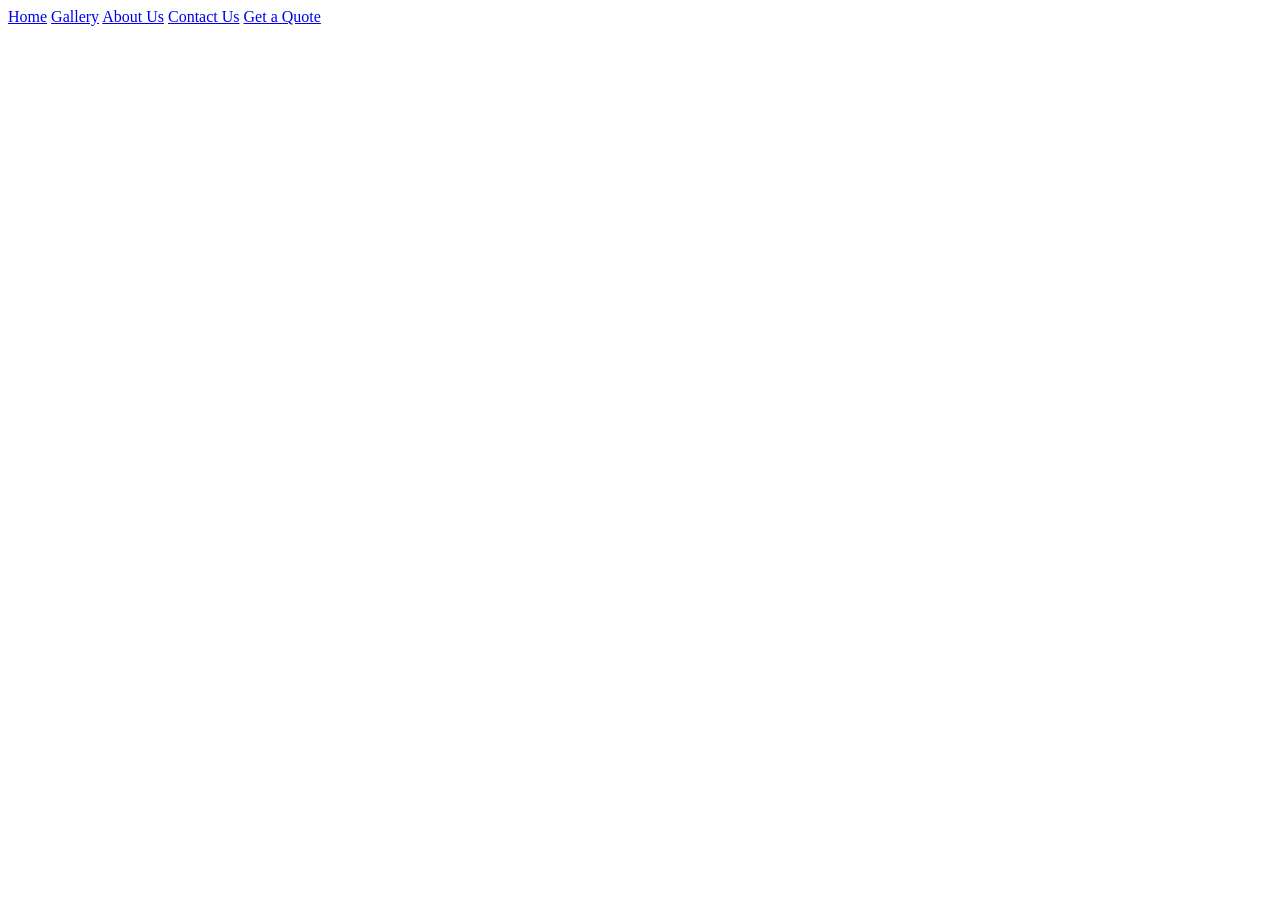
==== aboutus.html @ 56fdcb68 "Initial commit" ====
<!DOCTYPE html>
<html lang="en">
<head>
    <meta charset="UTF-8">
    <meta name="viewport" content="width=device-width, initial-scale=1.0">
    <title>About Us - EPM</title>
</head>
<body>
   <a href="index.html">Home</a>
   <a href="gallery.html">Gallery</a>
   <a href="aboutus.html">About Us</a>
   <a href="contactus.html">Contact Us</a>
   <a href="getaquote.html">Get a Quote</a>

</body>
</html>
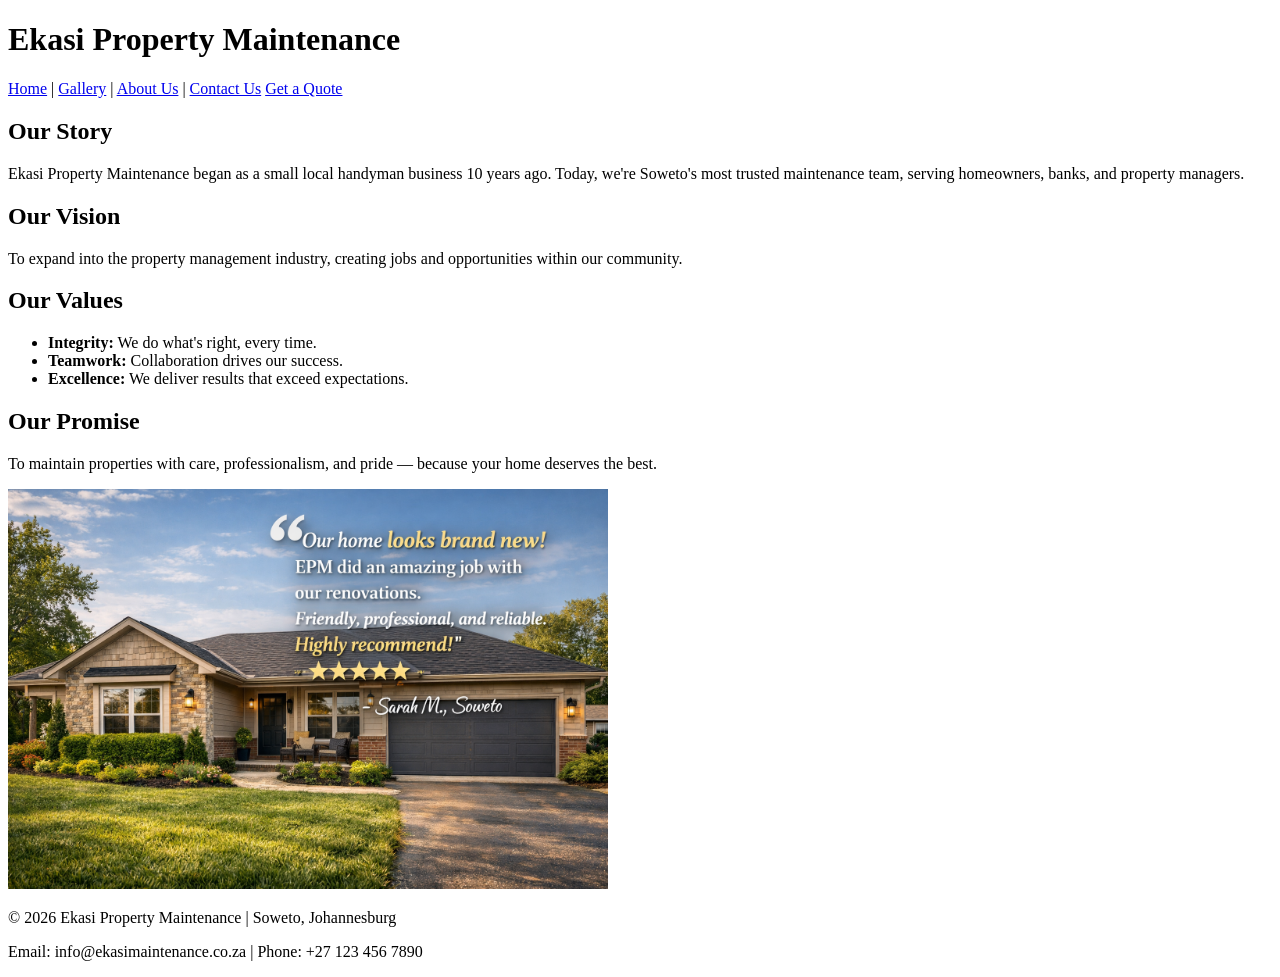
==== commit 773f7fff: "Debugging" ====
--- a/aboutus.html
+++ b/aboutus.html
@@ -2,15 +2,51 @@
 <html lang="en">
 <head>
     <meta charset="UTF-8">
-    <meta name="viewport" content="width=device-width, initial-scale=1.0">
-    <title>About Us - EPM</title>
+    <title>About Us - Ekasi Property Maintenance</title>
 </head>
 <body>
-   <a href="index.html">Home</a>
-   <a href="gallery.html">Gallery</a>
-   <a href="aboutus.html">About Us</a>
-   <a href="contactus.html">Contact Us</a>
-   <a href="getaquote.html">Get a Quote</a>
+
+    <!-- Header -->
+    <header>
+        <h1>Ekasi Property Maintenance</h1>
+        <nav>
+            <a href="index.html">Home</a> |
+            <a href="gallery.html">Gallery</a> |
+            <a href="aboutus.html">About Us</a> |
+            <a href="contactus.html">Contact Us</a>
+            <a href="getaquote.html">Get a Quote</a>
+        </nav>
+    </header>
+
+    <!-- Main Content -->
+    <main>
+        <h2>Our Story</h2>
+        <p>Ekasi Property Maintenance began as a small local handyman business 10 years ago. 
+           Today, we're Soweto's most trusted maintenance team, serving homeowners, banks, and property managers.</p>
+
+        <h2>Our Vision</h2>
+        <p>To expand into the property management industry, creating jobs and opportunities within our community.</p>
+
+        <h2>Our Values</h2>
+        <ul>
+            <li><strong>Integrity:</strong> We do what's right, every time.</li>
+            <li><strong>Teamwork:</strong> Collaboration drives our success.</li>
+            <li><strong>Excellence:</strong> We deliver results that exceed expectations.</li>
+        </ul>
+
+        <h2>Our Promise</h2>
+        <p>To maintain properties with care, professionalism, and pride — because your home deserves the best.</p>
+
+        <!-- Testimonial Image -->
+        <img src="images/Testimonial - About us.png" alt="Customer testimonial after home renovation" width="600">
+    </main>
+
+    <!-- Footer -->
+    <footer>
+        <p>&copy; 2026 Ekasi Property Maintenance | Soweto, Johannesburg</p>
+        <p>Email: info@ekasimaintenance.co.za | Phone: +27 123 456 7890</p>
+    </footer>
+<!-- Reference: Microsoft Copilot (2026) HTML code assistance for Ekasi Property Maintenance website. Generated using Microsoft Copilot, 7 May. Microsoft Copilot. -->
 
 </body>
-</html>+</html>
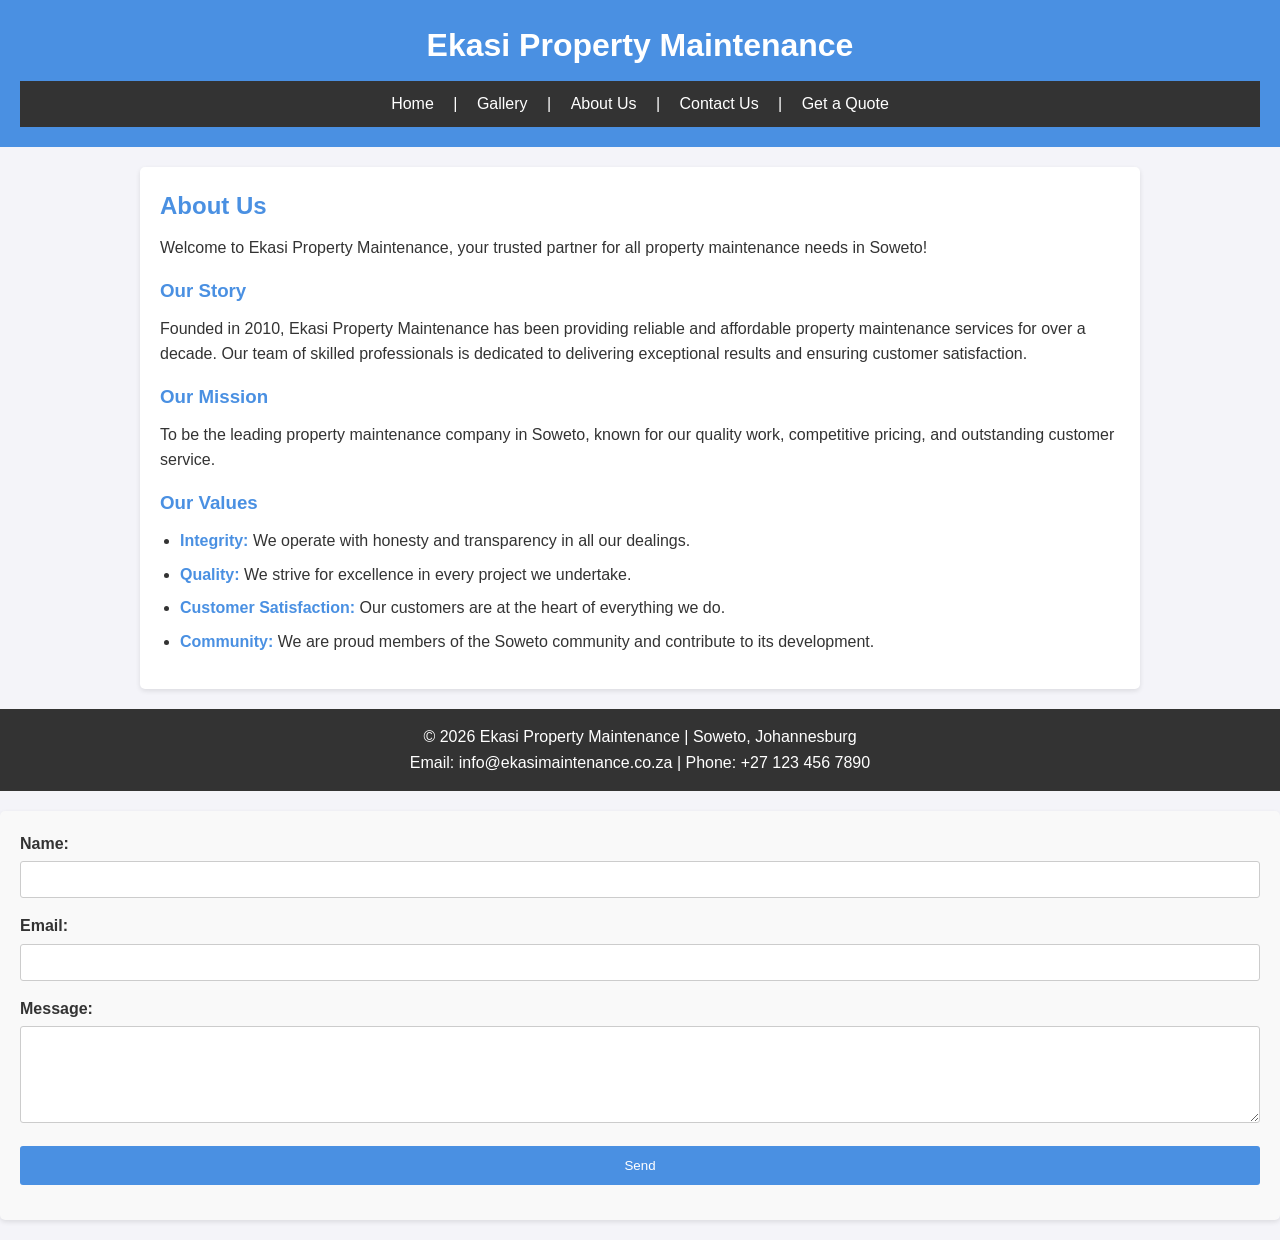
==== commit 01aeca60: "Fixing a linking error" ====
--- a/aboutus.html
+++ b/aboutus.html
@@ -3,6 +3,7 @@
 <head>
     <meta charset="UTF-8">
     <title>About Us - Ekasi Property Maintenance</title>
+    <link rel="stylesheet" href="css/style.css">
 </head>
 <body>
 
@@ -13,32 +14,29 @@
             <a href="index.html">Home</a> |
             <a href="gallery.html">Gallery</a> |
             <a href="aboutus.html">About Us</a> |
-            <a href="contactus.html">Contact Us</a>
+            <a href="contactus.html">Contact Us</a> |
             <a href="getaquote.html">Get a Quote</a>
         </nav>
     </header>
 
     <!-- Main Content -->
     <main>
-        <h2>Our Story</h2>
-        <p>Ekasi Property Maintenance began as a small local handyman business 10 years ago. 
-           Today, we're Soweto's most trusted maintenance team, serving homeowners, banks, and property managers.</p>
+        <h2>About Us</h2>
+        <p>Welcome to Ekasi Property Maintenance, your trusted partner for all property maintenance needs in Soweto!</p>
 
-        <h2>Our Vision</h2>
-        <p>To expand into the property management industry, creating jobs and opportunities within our community.</p>
+        <h3>Our Story</h3>
+        <p>Founded in 2010, Ekasi Property Maintenance has been providing reliable and affordable property maintenance services for over a decade. Our team of skilled professionals is dedicated to delivering exceptional results and ensuring customer satisfaction.</p>
 
-        <h2>Our Values</h2>
+        <h3>Our Mission</h3>
+        <p>To be the leading property maintenance company in Soweto, known for our quality work, competitive pricing, and outstanding customer service.</p>
+
+        <h3>Our Values</h3>
         <ul>
-            <li><strong>Integrity:</strong> We do what's right, every time.</li>
-            <li><strong>Teamwork:</strong> Collaboration drives our success.</li>
-            <li><strong>Excellence:</strong> We deliver results that exceed expectations.</li>
+            <li><strong>Integrity:</strong> We operate with honesty and transparency in all our dealings.</li>
+            <li><strong>Quality:</strong> We strive for excellence in every project we undertake.</li>
+            <li><strong>Customer Satisfaction:</strong> Our customers are at the heart of everything we do.</li>
+            <li><strong>Community:</strong> We are proud members of the Soweto community and contribute to its development.</li>
         </ul>
-
-        <h2>Our Promise</h2>
-        <p>To maintain properties with care, professionalism, and pride — because your home deserves the best.</p>
-
-        <!-- Testimonial Image -->
-        <img src="images/Testimonial - About us.png" alt="Customer testimonial after home renovation" width="600">
     </main>
 
     <!-- Footer -->
@@ -46,7 +44,22 @@
         <p>&copy; 2026 Ekasi Property Maintenance | Soweto, Johannesburg</p>
         <p>Email: info@ekasimaintenance.co.za | Phone: +27 123 456 7890</p>
     </footer>
-<!-- Reference: Microsoft Copilot (2026) HTML code assistance for Ekasi Property Maintenance website. Generated using Microsoft Copilot, 7 May. Microsoft Copilot. -->
-
 </body>
 </html>
+
+
+        <!-- Simple Contact Form -->
+        <form>
+            <label for="name">Name:</label>
+            <input type="text" id="name" name="name">
+
+            <label for="email">Email:</label>
+            <input type="email" id="email" name="email">
+
+            <label for="message">Message:</label>
+            <textarea id="message" name="message" rows="5"></textarea>
+
+            <input type="submit" value="Send">
+        </form>
+
+        <!--
--- a/css/style.css
+++ b/css/style.css
@@ -0,0 +1,144 @@
+/* Reset and base styles */
+* {
+  margin: 0;
+  padding: 0;
+  box-sizing: border-box;
+}
+
+body {
+  font-family: Arial, sans-serif;
+  font-size: 16px;
+  background-color: #f4f4f9;
+  color: #333;
+  line-height: 1.6;
+}
+
+/* Header */
+header {
+  background: #4a90e2;
+  color: white;
+  padding: 20px;
+  text-align: center;
+}
+header h1 {
+  margin-bottom: 10px;
+}
+
+/* Navigation */
+nav {
+  background: #333;
+  padding: 10px;
+}
+nav a {
+  color: white;
+  margin: 0 15px;
+  text-decoration: none;
+}
+nav a:hover {
+  text-decoration: underline;
+}
+
+/* Main content container */
+main {
+  max-width: 1000px;
+  margin: 20px auto;
+  padding: 20px;
+  background: white;
+  border-radius: 5px;
+  box-shadow: 0 2px 5px rgba(0,0,0,0.1);
+}
+main h2, main h3 {
+  color: #4a90e2;
+  margin-bottom: 10px;
+}
+main p, main ul {
+  margin-bottom: 15px;
+}
+
+/* Lists */
+ul {
+  list-style-type: disc;
+  padding-left: 20px;
+}
+main ul li {
+  margin-bottom: 8px;
+}
+main ul li strong {
+  color: #4a90e2;
+}
+
+/* Forms (Get a Quote + Contact Us) */
+form {
+  background: #f9f9f9;
+  padding: 20px;
+  border-radius: 5px;
+  margin: 20px 0;
+  box-shadow: 0 2px 5px rgba(0,0,0,0.1);
+}
+form label {
+  font-weight: bold;
+  display: block;
+  margin-bottom: 5px;
+}
+form input, form textarea {
+  width: 100%;
+  padding: 10px;
+  margin-bottom: 15px;
+  border: 1px solid #ccc;
+  border-radius: 3px;
+}
+form input[type="submit"] {
+  background: #4a90e2;
+  color: white;
+  border: none;
+  padding: 12px 20px;
+  cursor: pointer;
+  border-radius: 3px;
+}
+form input[type="submit"]:hover {
+  background: #357ab8;
+}
+
+/* Images */
+img {
+  max-width: 100%;
+  height: auto;
+  display: block;
+  margin: 15px auto;
+  border-radius: 5px;
+}
+
+/* Gallery layout */
+section {
+  margin-bottom: 20px;
+}
+section img {
+  box-shadow: 0 2px 5px rgba(0,0,0,0.1);
+}
+
+/* Footer */
+footer {
+  background: #333;
+  color: white;
+  text-align: center;
+  padding: 15px;
+  margin-top: 20px;
+}
+
+/* Responsive design */
+@media (max-width: 768px) {
+  nav {
+    display: flex;
+    flex-direction: column;
+    align-items: center;
+  }
+  nav a {
+    margin: 10px 0;
+  }
+  body {
+    font-size: 14px;
+  }
+  form input, form textarea {
+    font-size: 14px;
+  }
+}
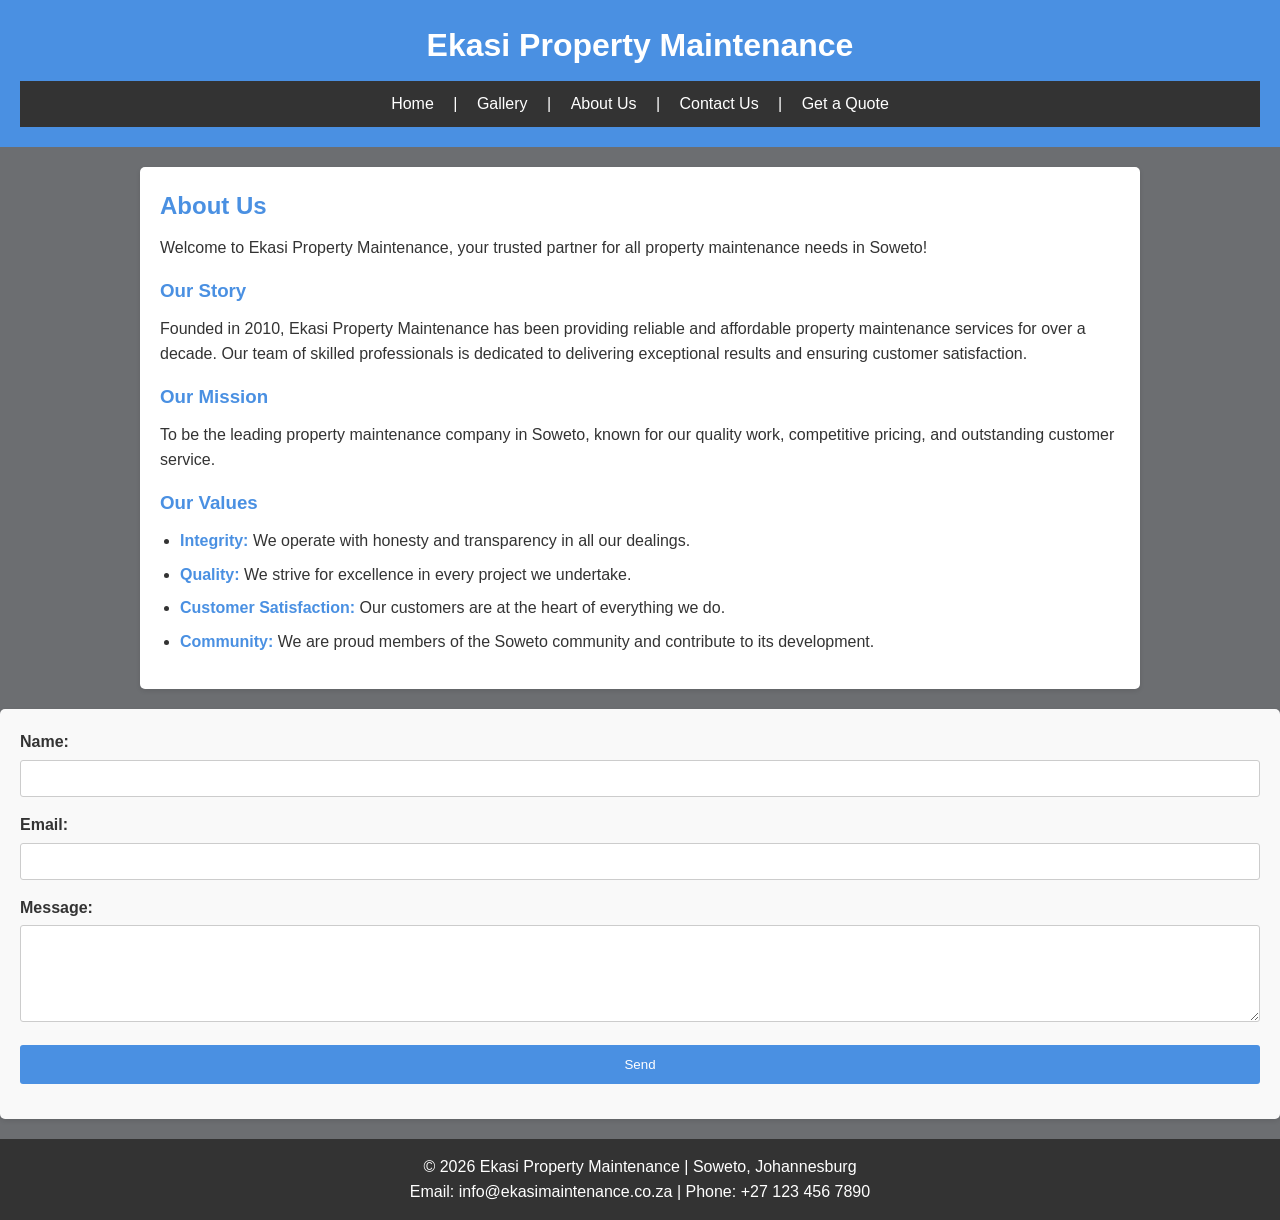
==== commit 8c7c61c6: "Making adjustments The footer in the about us page was mispositioned and I also had to adjust the im" ====
--- a/aboutus.html
+++ b/aboutus.html
@@ -39,16 +39,7 @@
         </ul>
     </main>
 
-    <!-- Footer -->
-    <footer>
-        <p>&copy; 2026 Ekasi Property Maintenance | Soweto, Johannesburg</p>
-        <p>Email: info@ekasimaintenance.co.za | Phone: +27 123 456 7890</p>
-    </footer>
-</body>
-</html>
-
-
-        <!-- Simple Contact Form -->
+     <!-- Simple Contact Form -->
         <form>
             <label for="name">Name:</label>
             <input type="text" id="name" name="name">
@@ -62,4 +53,15 @@
             <input type="submit" value="Send">
         </form>
 
+    <!-- Footer -->
+    <footer>
+        <p>&copy; 2026 Ekasi Property Maintenance | Soweto, Johannesburg</p>
+        <p>Email: info@ekasimaintenance.co.za | Phone: +27 123 456 7890</p>
+    </footer>
+</body>
+</html>
+
+
+        
+
         <!--
--- a/css/style.css
+++ b/css/style.css
@@ -8,7 +8,7 @@
 body {
   font-family: Arial, sans-serif;
   font-size: 16px;
-  background-color: #f4f4f9;
+  background-color: #6c6e71;
   color: #333;
   line-height: 1.6;
 }
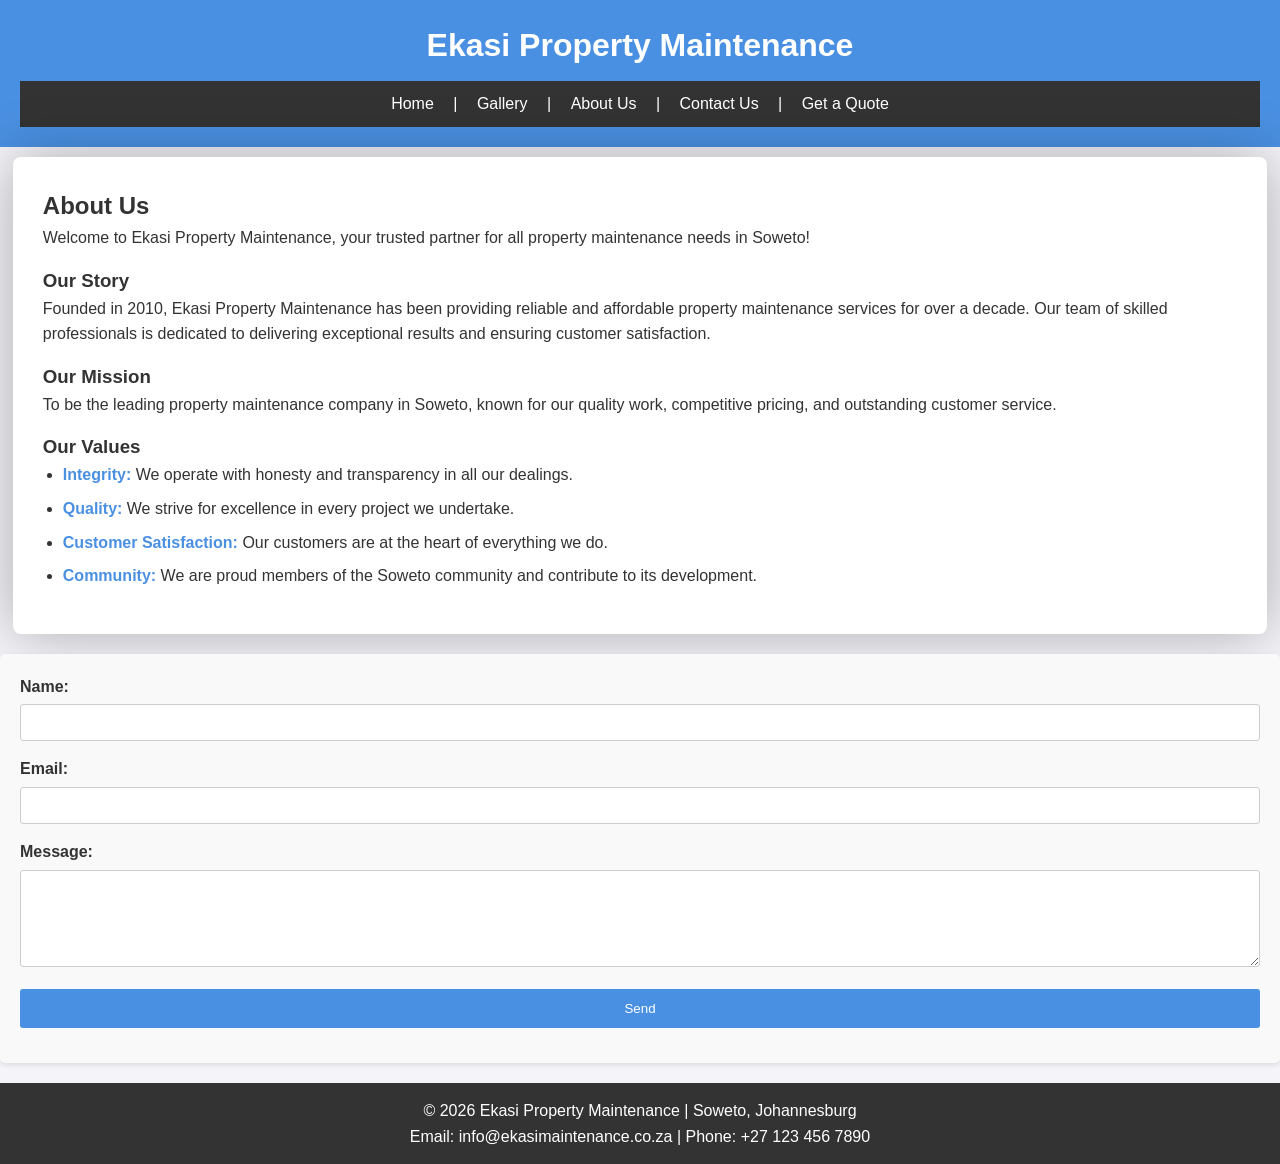
==== commit a1b940c7: "SEO Updates (Title, Meta, Keywords, Description)SEO Updates (Title, Meta, Keywords, Description) SEO" ====
--- a/aboutus.html
+++ b/aboutus.html
@@ -1,6 +1,11 @@
 <!DOCTYPE html>
 <html lang="en">
 <head>
+    <meta name="description" content="Ekasi Property Maintenance offers renovations, plumbing, lawn care, and electrical services in Soweto. Reliable and affordable property solutions.">
+<meta name="keywords" content="property maintenance, Soweto, renovations, plumbing, lawn care, electrical services">
+<meta name="author" content="Ekasi Property Maintenance">
+<link rel="canonical" href="https://yourwebsite.netlify.app/">
+
     <meta charset="UTF-8">
     <title>About Us - Ekasi Property Maintenance</title>
     <link rel="stylesheet" href="css/style.css">
--- a/css/style.css
+++ b/css/style.css
@@ -8,7 +8,7 @@
 body {
   font-family: Arial, sans-serif;
   font-size: 16px;
-  background-color: #6c6e71;
+  background-color: #f4f4f9;
   color: #333;
   line-height: 1.6;
 }
@@ -40,12 +40,15 @@
 
 /* Main content container */
 main {
-  max-width: 1000px;
-  margin: 20px auto;
-  padding: 20px;
-  background: white;
-  border-radius: 5px;
-  box-shadow: 0 2px 5px rgba(0,0,0,0.1);
+  max-width: 98%;          /* almost full width */
+  margin: 10px auto;       /* minimal margin so shadow sits near edges */
+  padding: 30px;
+  background: #ffffff;
+  border-radius: 8px;
+  /* Larger, softer shadow reaching outward */
+  box-shadow: 0 0 60px rgba(0,0,0,0.3);
+}
+
 }
 main h2, main h3 {
   color: #4a90e2;
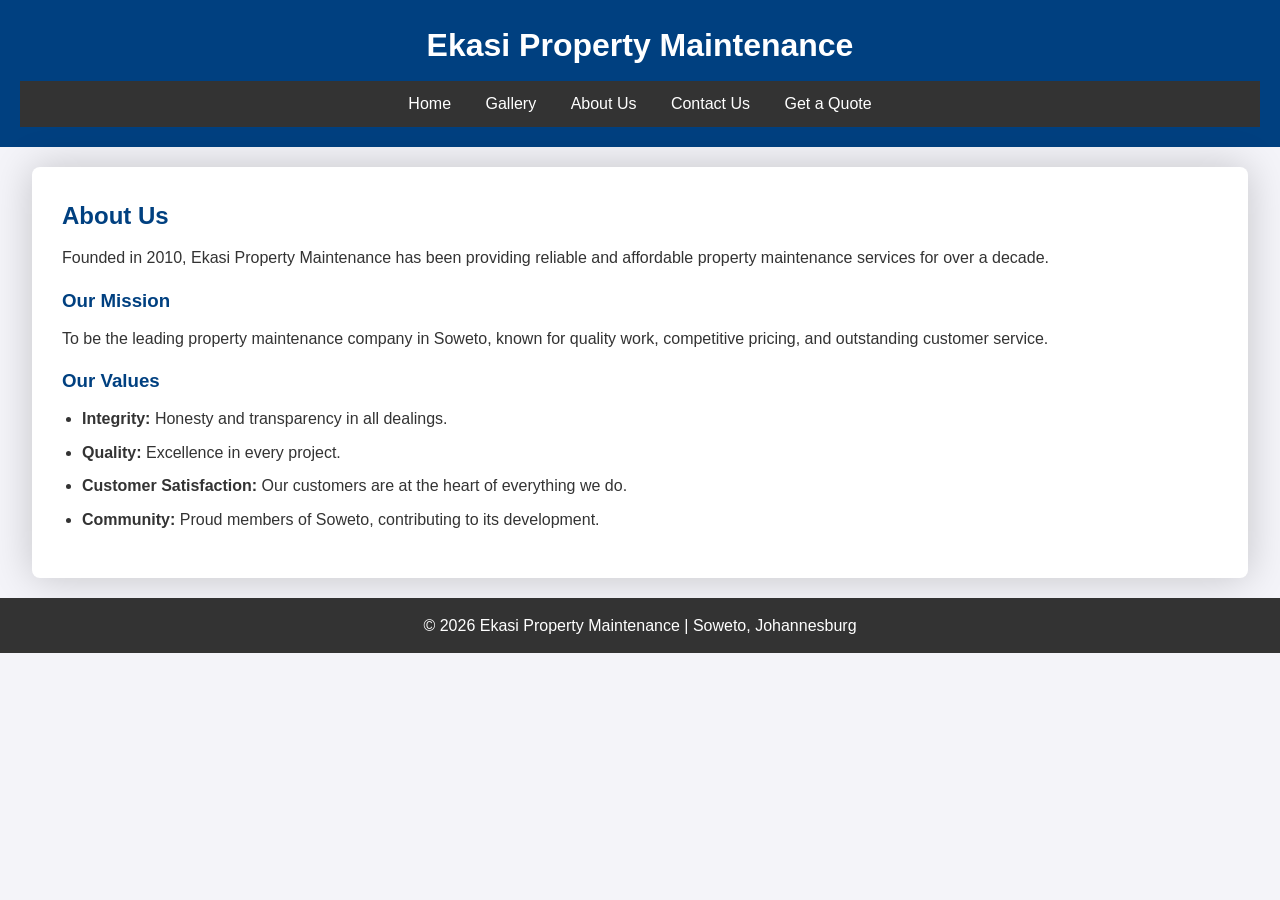
==== commit b3cf2cfe: "Styling" ====
--- a/aboutus.html
+++ b/aboutus.html
@@ -1,72 +1,40 @@
 <!DOCTYPE html>
 <html lang="en">
 <head>
-    <meta name="description" content="Ekasi Property Maintenance offers renovations, plumbing, lawn care, and electrical services in Soweto. Reliable and affordable property solutions.">
-<meta name="keywords" content="property maintenance, Soweto, renovations, plumbing, lawn care, electrical services">
-<meta name="author" content="Ekasi Property Maintenance">
-<link rel="canonical" href="https://yourwebsite.netlify.app/">
-
-    <meta charset="UTF-8">
-    <title>About Us - Ekasi Property Maintenance</title>
-    <link rel="stylesheet" href="css/style.css">
+  <meta charset="UTF-8">
+  <title>About Us - Ekasi Property Maintenance</title>
+  <link rel="stylesheet" href="css/style.css">
 </head>
 <body>
+  <header>
+    <h1>Ekasi Property Maintenance</h1>
+    <nav>
+      <a href="index.html">Home</a>
+      <a href="gallery.html">Gallery</a>
+      <a href="aboutus.html">About Us</a>
+      <a href="contactus.html">Contact Us</a>
+      <a href="getaquote.html">Get a Quote</a>
+    </nav>
+  </header>
 
-    <!-- Header -->
-    <header>
-        <h1>Ekasi Property Maintenance</h1>
-        <nav>
-            <a href="index.html">Home</a> |
-            <a href="gallery.html">Gallery</a> |
-            <a href="aboutus.html">About Us</a> |
-            <a href="contactus.html">Contact Us</a> |
-            <a href="getaquote.html">Get a Quote</a>
-        </nav>
-    </header>
+  <main>
+    <h2>About Us</h2>
+    <p>Founded in 2010, Ekasi Property Maintenance has been providing reliable and affordable property maintenance services for over a decade.</p>
+    <h3>Our Mission</h3>
+    <p>To be the leading property maintenance company in Soweto, known for quality work, competitive pricing, and outstanding customer service.</p>
+    <h3>Our Values</h3>
+    <ul>
+      <li><strong>Integrity:</strong> Honesty and transparency in all dealings.</li>
+      <li><strong>Quality:</strong> Excellence in every project.</li>
+      <li><strong>Customer Satisfaction:</strong> Our customers are at the heart of everything we do.</li>
+      <li><strong>Community:</strong> Proud members of Soweto, contributing to its development.</li>
+    </ul>
+  </main>
 
-    <!-- Main Content -->
-    <main>
-        <h2>About Us</h2>
-        <p>Welcome to Ekasi Property Maintenance, your trusted partner for all property maintenance needs in Soweto!</p>
+  <footer>
+    <p>&copy; 2026 Ekasi Property Maintenance | Soweto, Johannesburg</p>
+  </footer>
 
-        <h3>Our Story</h3>
-        <p>Founded in 2010, Ekasi Property Maintenance has been providing reliable and affordable property maintenance services for over a decade. Our team of skilled professionals is dedicated to delivering exceptional results and ensuring customer satisfaction.</p>
-
-        <h3>Our Mission</h3>
-        <p>To be the leading property maintenance company in Soweto, known for our quality work, competitive pricing, and outstanding customer service.</p>
-
-        <h3>Our Values</h3>
-        <ul>
-            <li><strong>Integrity:</strong> We operate with honesty and transparency in all our dealings.</li>
-            <li><strong>Quality:</strong> We strive for excellence in every project we undertake.</li>
-            <li><strong>Customer Satisfaction:</strong> Our customers are at the heart of everything we do.</li>
-            <li><strong>Community:</strong> We are proud members of the Soweto community and contribute to its development.</li>
-        </ul>
-    </main>
-
-     <!-- Simple Contact Form -->
-        <form>
-            <label for="name">Name:</label>
-            <input type="text" id="name" name="name">
-
-            <label for="email">Email:</label>
-            <input type="email" id="email" name="email">
-
-            <label for="message">Message:</label>
-            <textarea id="message" name="message" rows="5"></textarea>
-
-            <input type="submit" value="Send">
-        </form>
-
-    <!-- Footer -->
-    <footer>
-        <p>&copy; 2026 Ekasi Property Maintenance | Soweto, Johannesburg</p>
-        <p>Email: info@ekasimaintenance.co.za | Phone: +27 123 456 7890</p>
-    </footer>
+  <script src="js/script.js"></script>
 </body>
 </html>
-
-
-        
-
-        <!--
--- a/css/style.css
+++ b/css/style.css
@@ -1,10 +1,11 @@
-/* Reset and base styles */
+/* Reset */
 * {
   margin: 0;
   padding: 0;
   box-sizing: border-box;
 }
 
+/* Base */
 body {
   font-family: Arial, sans-serif;
   font-size: 16px;
@@ -15,7 +16,7 @@
 
 /* Header */
 header {
-  background: #4a90e2;
+  background: #004080;
   color: white;
   padding: 20px;
   text-align: center;
@@ -38,20 +39,17 @@
   text-decoration: underline;
 }
 
-/* Main content container */
+/* Main content */
 main {
-  max-width: 98%;          /* almost full width */
-  margin: 10px auto;       /* minimal margin so shadow sits near edges */
+  max-width: 95%;
+  margin: 20px auto;
   padding: 30px;
-  background: #ffffff;
+  background: #fff;
   border-radius: 8px;
-  /* Larger, softer shadow reaching outward */
-  box-shadow: 0 0 60px rgba(0,0,0,0.3);
-}
-
+  box-shadow: 0 0 40px rgba(0,0,0,0.2);
 }
 main h2, main h3 {
-  color: #4a90e2;
+  color: #004080;
   margin-bottom: 10px;
 }
 main p, main ul {
@@ -66,11 +64,8 @@
 main ul li {
   margin-bottom: 8px;
 }
-main ul li strong {
-  color: #4a90e2;
-}
 
-/* Forms (Get a Quote + Contact Us) */
+/* Forms */
 form {
   background: #f9f9f9;
   padding: 20px;
@@ -91,7 +86,7 @@
   border-radius: 3px;
 }
 form input[type="submit"] {
-  background: #4a90e2;
+  background: #004080;
   color: white;
   border: none;
   padding: 12px 20px;
@@ -99,7 +94,7 @@
   border-radius: 3px;
 }
 form input[type="submit"]:hover {
-  background: #357ab8;
+  background: #003366;
 }
 
 /* Images */
@@ -109,13 +104,6 @@
   display: block;
   margin: 15px auto;
   border-radius: 5px;
-}
-
-/* Gallery layout */
-section {
-  margin-bottom: 20px;
-}
-section img {
   box-shadow: 0 2px 5px rgba(0,0,0,0.1);
 }
 
@@ -128,7 +116,7 @@
   margin-top: 20px;
 }
 
-/* Responsive design */
+/* Responsive */
 @media (max-width: 768px) {
   nav {
     display: flex;
@@ -141,7 +129,4 @@
   body {
     font-size: 14px;
   }
-  form input, form textarea {
-    font-size: 14px;
-  }
 }
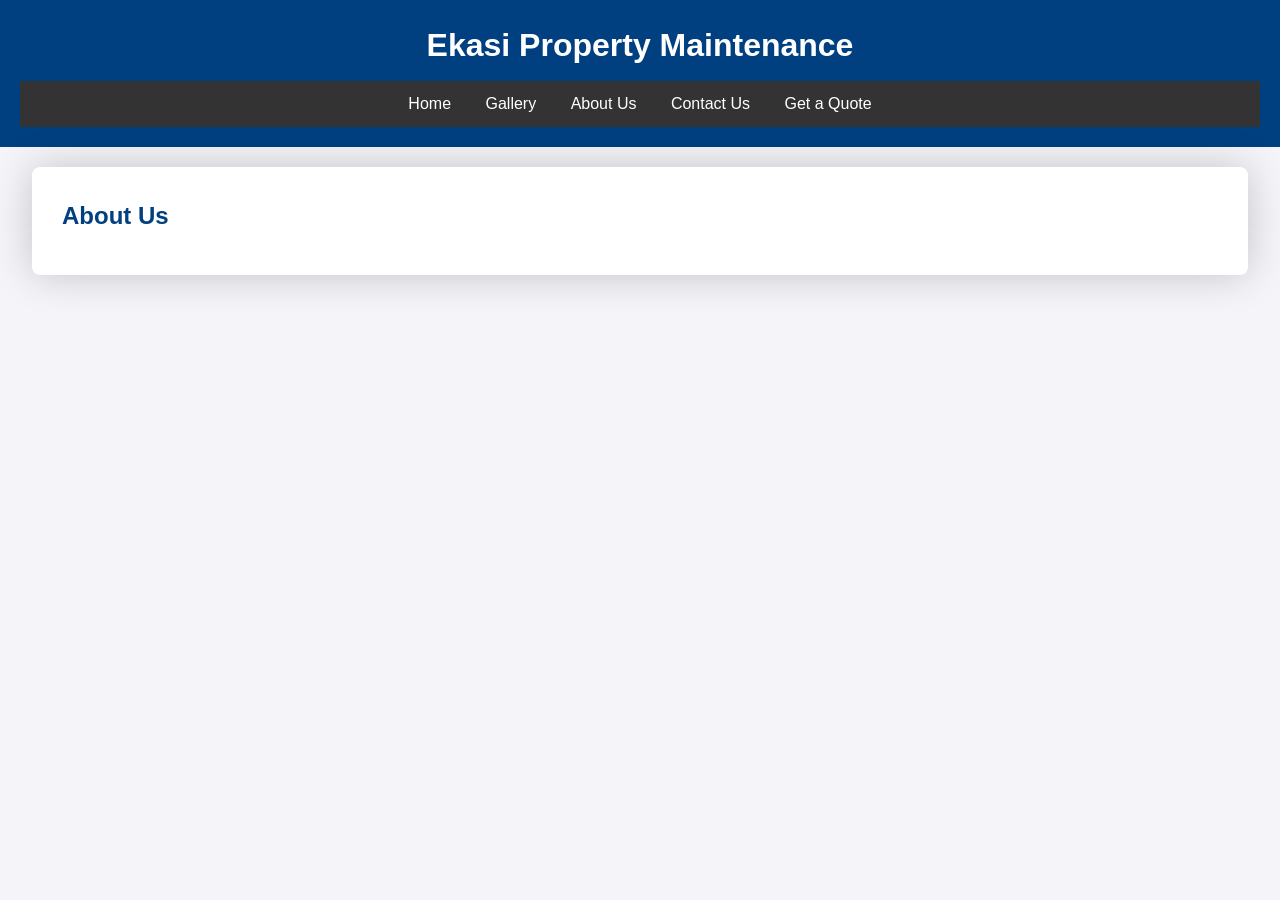
==== commit 5a096bcc: "SEO keywords" ====
--- a/aboutus.html
+++ b/aboutus.html
@@ -4,6 +4,8 @@
   <meta charset="UTF-8">
   <title>About Us - Ekasi Property Maintenance</title>
   <link rel="stylesheet" href="css/style.css">
+  <meta name="description" content="Learn about Ekasi Property Maintenance, our mission, values, and story in Soweto.">
+  <meta name="keywords" content="about us, property maintenance, Soweto, mission, values">
 </head>
 <body>
   <header>
@@ -19,22 +21,4 @@
 
   <main>
     <h2>About Us</h2>
-    <p>Founded in 2010, Ekasi Property Maintenance has been providing reliable and affordable property maintenance services for over a decade.</p>
-    <h3>Our Mission</h3>
-    <p>To be the leading property maintenance company in Soweto, known for quality work, competitive pricing, and outstanding customer service.</p>
-    <h3>Our Values</h3>
-    <ul>
-      <li><strong>Integrity:</strong> Honesty and transparency in all dealings.</li>
-      <li><strong>Quality:</strong> Excellence in every project.</li>
-      <li><strong>Customer Satisfaction:</strong> Our customers are at the heart of everything we do.</li>
-      <li><strong>Community:</strong> Proud members of Soweto, contributing to its development.</li>
-    </ul>
-  </main>
-
-  <footer>
-    <p>&copy; 2026 Ekasi Property Maintenance | Soweto, Johannesburg</p>
-  </footer>
-
-  <script src="js/script.js"></script>
-</body>
-</html>
+    <p
